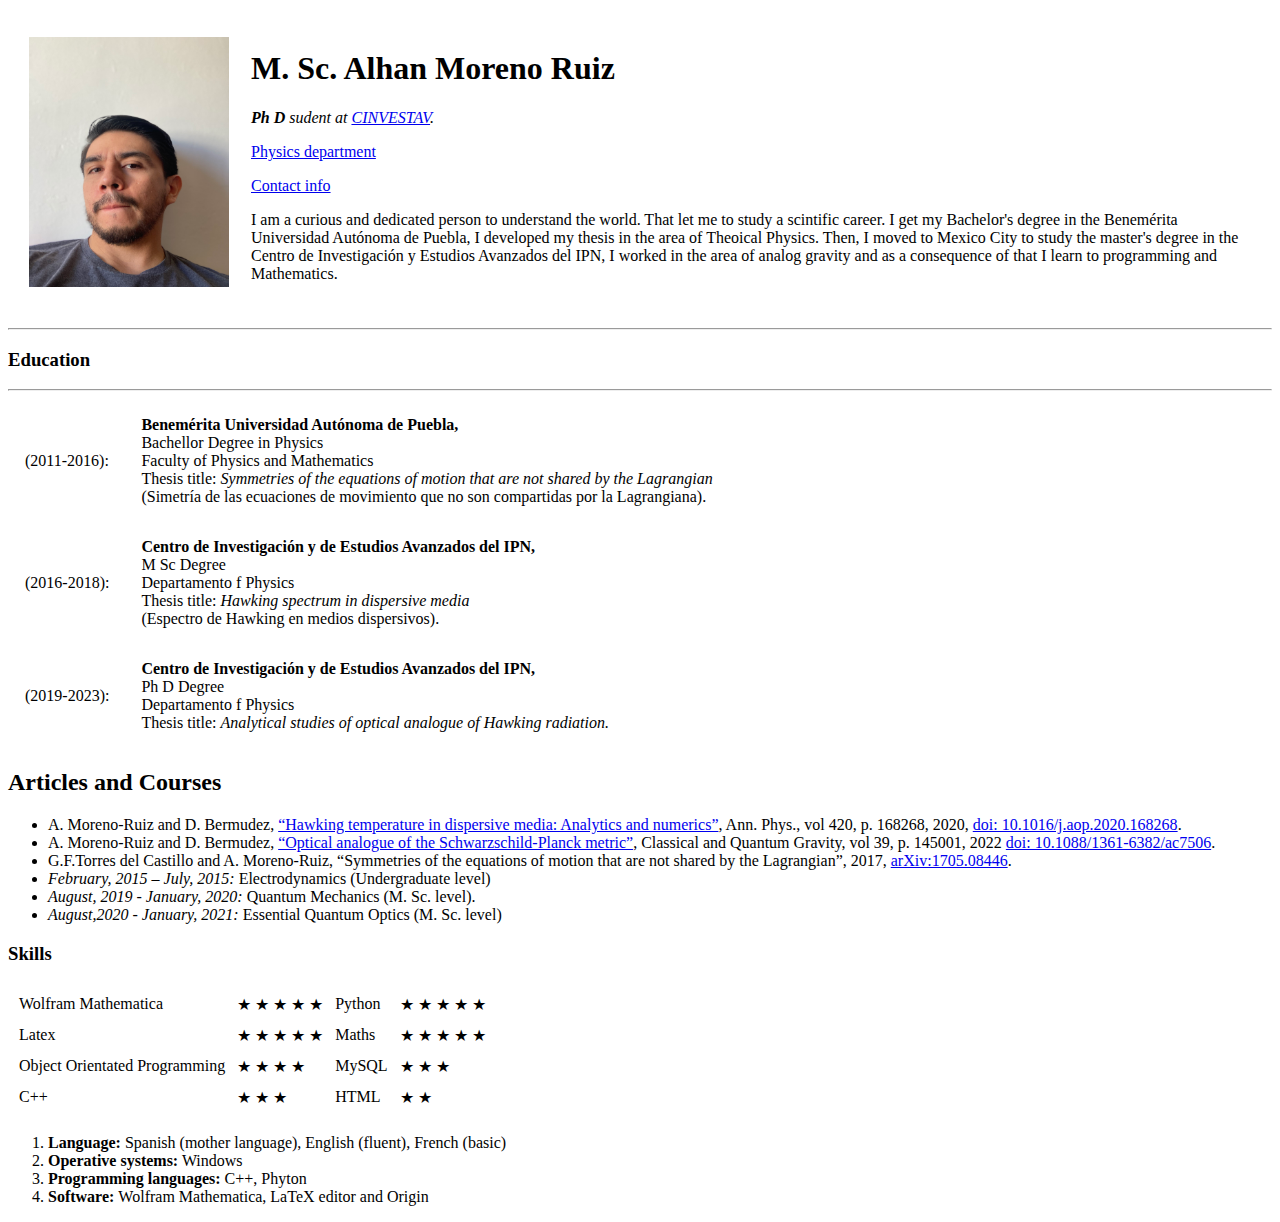
==== index.html @ 9d5da709 "Add initical CV website files" ====
<!DOCTYPE html>
<html>
    <head>
        <meta http-equiv="Content-Type" content="text/html; charset=utf-8"/>

        <title> Alhan's Personal Site</title>
    </head>
    <body>

    <table cellspacing="20">
        <tr>
            <td><img src="20220818_150104656_iOS.jpg" width="200"
     height="250" alt="Alhan profile picture"></td>
            <td> <h1>M. Sc. Alhan Moreno Ruiz</h1>
    <p> <em> <strong> Ph D</strong> sudent at <a href="https://www.cinvestav.mx/">CINVESTAV</a>.</em> </p>
    <p><a href="www.fis.cinvestav.mx">Physics department</a> </p>
    <p><a href="contact.html"> Contact info</a></p>
    <p>
        I am a curious and dedicated person to understand the world. That let me to study a scintific career. I get my
        Bachelor's degree in the Benemérita Universidad Autónoma de Puebla,
        I developed my thesis in the area of Theoical Physics. Then, I moved to Mexico City to study the master's degree
        in the Centro de Investigación y Estudios Avanzados del IPN, I worked in the area of analog gravity and as a
        consequence of that I learn to programming and Mathematics.

    </p></td>
        </tr>
    </table>

    <hr >
    <h3> Education</h3>
    <hr>
    <table cellpadding="15">
        <tr>
            <td>(2011-2016):</td>
            <td> <strong>Benemérita Universidad Autónoma de Puebla,</strong>
                <br>
                Bachellor Degree in Physics
                <br>
                Faculty of Physics and Mathematics
                <br>
                Thesis title: <em> Symmetries of the equations of motion that are not shared by the Lagrangian </em>
                <br>
                (Simetría de las ecuaciones de movimiento que no son compartidas por la Lagrangiana).
            </td>
        </tr>

        <tr>
            <td>(2016-2018):</td>
            <td> <strong>Centro de Investigación y de Estudios Avanzados del IPN,</strong>
                <br>
                M Sc Degree
                <br>
                Departamento f Physics
                <br>
                Thesis title: <em> Hawking spectrum in dispersive media  </em>
                <br>
                (Espectro de Hawking en medios dispersivos).
            </td>
        </tr>
        <tr>
            <td>(2019-2023):</td>
            <td> <strong>Centro de Investigación y de Estudios Avanzados del IPN,</strong>
                <br>
                Ph D Degree
                <br>
                Departamento f Physics
                <br>
                Thesis title: <em> Analytical studies of optical analogue of Hawking radiation.  </em>
                <br>

            </td>
        </tr>

    </table>

    <h2>Articles and Courses</h2>
    <ul>
        <li>A. Moreno-Ruiz and D. Bermudez, <a href="1-s2.0-S0003491620302025-main.pdf"> “Hawking temperature in dispersive media: Analytics and numerics”</a>, Ann. Phys.,
          vol 420, p. 168268, 2020, <a href="https://www.sciencedirect.com/science/article/abs/pii/S0003491620302025"> doi: 10.1016/j.aop.2020.168268</a>.</li>
        <li>A. Moreno-Ruiz and D. Bermudez, <a href="cqg_39_14_145001.pdf"> “Optical analogue of the Schwarzschild-Planck metric”</a>, Classical
          and Quantum Gravity, vol 39, p. 145001, 2022 <a href="https://iopscience.iop.org/article/10.1088/1361-6382/ac7506"> doi: 10.1088/1361-6382/ac7506</a>.</li>
        <li>G.F.Torres del Castillo and A. Moreno-Ruiz, “Symmetries of the equations of motion that are not shared by the
          Lagrangian”, 2017, <a href="https://arxiv.org/abs/1705.08446">arXiv:1705.08446</a>.</li>
        <li> <em>February, 2015 – July, 2015:</em> Electrodynamics (Undergraduate level)</li>
        <li> <em> August, 2019 - January, 2020:</em> Quantum Mechanics (M. Sc. level).</li>
        <li> <em>August,2020 - January, 2021:</em> Essential Quantum Optics (M. Sc. level)</li>
    </ul>

    <h3>Skills </h3>

    <table border="0" cellspacing="10">
        <tr >
            <td>
                Wolfram Mathematica
            </td>
            <td >
                &#9733 &#9733 &#9733 &#9733 &#9733
            </td>
            <td>
                Python
            </td>
            <td>
                &#9733 &#9733 &#9733 &#9733 &#9733
            </td>

        </tr>

        <tr>
            <td>
                Latex
            </td>
            <td>
                &#9733 &#9733 &#9733 &#9733 &#9733
            </td>
             <td>
                Maths
            </td>
            <td>
                &#9733 &#9733 &#9733 &#9733 &#9733
            </td>
        </tr>

        <tr>
            <td>
                Object Orientated Programming
            </td>
            <td>
                &#9733 &#9733 &#9733 &#9733
            </td>
            <td>
                MySQL
            </td>
            <td>
                &#9733 &#9733 &#9733
            </td>
        </tr>

        <tr>
            <td>
                C++
            </td>
            <td>
                &#9733 &#9733 &#9733
            </td>
            <td>
                HTML
            </td>
            <td>
                &#9733 &#9733
            </td>
        </tr>



    </table>


    <ol>
        <li> <strong> Language:</strong> Spanish (mother language), English (fluent), French (basic)</li>
        <li>  <strong> Operative systems:</strong> Windows</li>
        <li>  <strong>Programming languages: </strong> C++, Phyton </li>
        <li>  <strong> Software: </strong>  Wolfram Mathematica, LaTeX editor and Origin </li>



    </ol>
    </body>


</html>
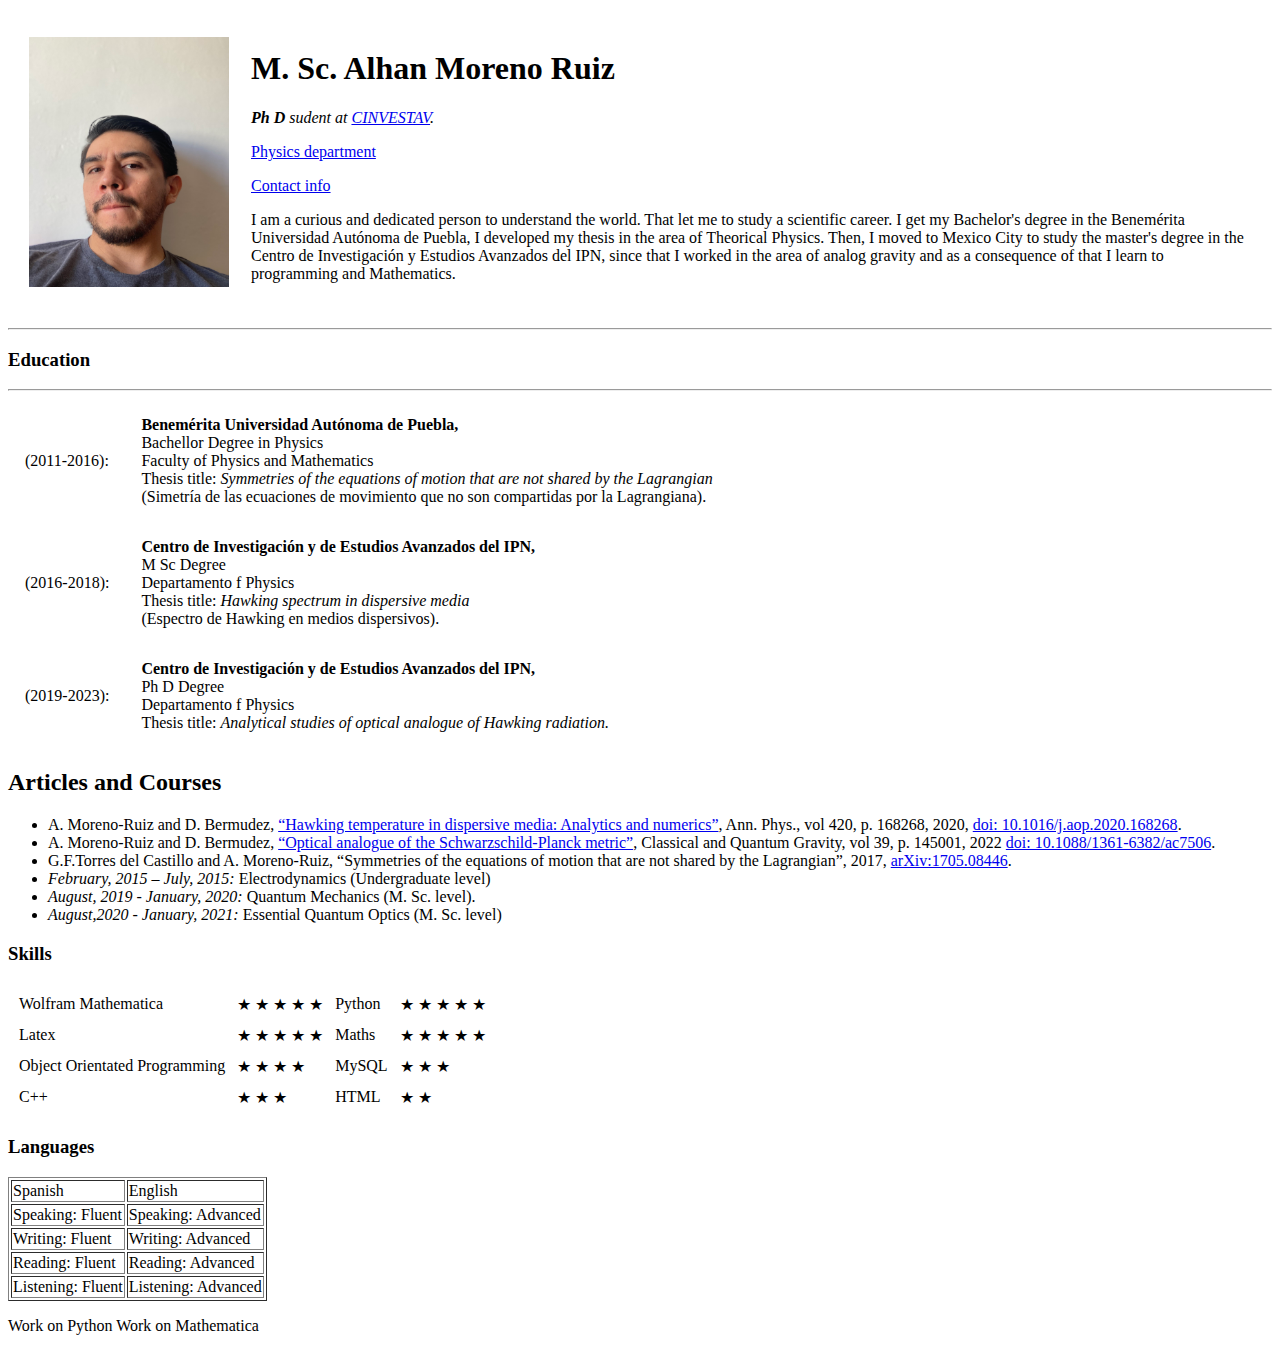
==== commit 466c152f: "Add files via upload" ====
--- a/index.html
+++ b/index.html
@@ -13,14 +13,14 @@
      height="250" alt="Alhan profile picture"></td>
             <td> <h1>M. Sc. Alhan Moreno Ruiz</h1>
     <p> <em> <strong> Ph D</strong> sudent at <a href="https://www.cinvestav.mx/">CINVESTAV</a>.</em> </p>
-    <p><a href="www.fis.cinvestav.mx">Physics department</a> </p>
+    <p><a href="https://www.fis.cinvestav.mx/">Physics department</a> </p>
     <p><a href="contact.html"> Contact info</a></p>
     <p>
-        I am a curious and dedicated person to understand the world. That let me to study a scintific career. I get my
+        I am a curious and dedicated person to understand the world. That let me to study a scientific career. I get my
         Bachelor's degree in the Benemérita Universidad Autónoma de Puebla,
-        I developed my thesis in the area of Theoical Physics. Then, I moved to Mexico City to study the master's degree
-        in the Centro de Investigación y Estudios Avanzados del IPN, I worked in the area of analog gravity and as a
-        consequence of that I learn to programming and Mathematics.
+        I developed my thesis in the area of Theorical Physics. Then, I moved to Mexico City to study the master's degree
+        in the Centro de Investigación y Estudios Avanzados del IPN, since that I worked in the area of analog gravity
+        and as a consequence of that I learn to programming and Mathematics.
 
     </p></td>
         </tr>
@@ -154,17 +154,66 @@
 
     </table>
 
-
-    <ol>
-        <li> <strong> Language:</strong> Spanish (mother language), English (fluent), French (basic)</li>
-        <li>  <strong> Operative systems:</strong> Windows</li>
-        <li>  <strong>Programming languages: </strong> C++, Phyton </li>
-        <li>  <strong> Software: </strong>  Wolfram Mathematica, LaTeX editor and Origin </li>
-
-
-
-    </ol>
+    <h3>Languages </h3>
+    <table  border="1">
+        <thead>
+
+        <td>
+                Spanish
+
+            </td>
+            <td>
+                English
+            </td>
+        </thead>
+
+        <tr>
+            <td>
+                Speaking: Fluent
+            </td>
+            <td>
+                Speaking: Advanced
+            </td>
+        </tr>
+        <tr>
+            <td>
+                Writing: Fluent
+            </td>
+            <td>
+                Writing: Advanced
+            </td>
+        </tr>
+
+        <tr>
+            <td>
+                Reading: Fluent
+            </td>
+            <td>
+                Reading: Advanced
+            </td>
+        </tr>
+
+        <tr>
+            <td>
+                Listening: Fluent
+            </td>
+            <td>
+                Listening: Advanced
+            </td>
+        </tr>
+
+
+
+    </table>
+
+
+
+    <p> <a>Work on Python</a> <a> Work on Mathematica </a>  </p>
+
+
+
     </body>
 
 
+
 </html>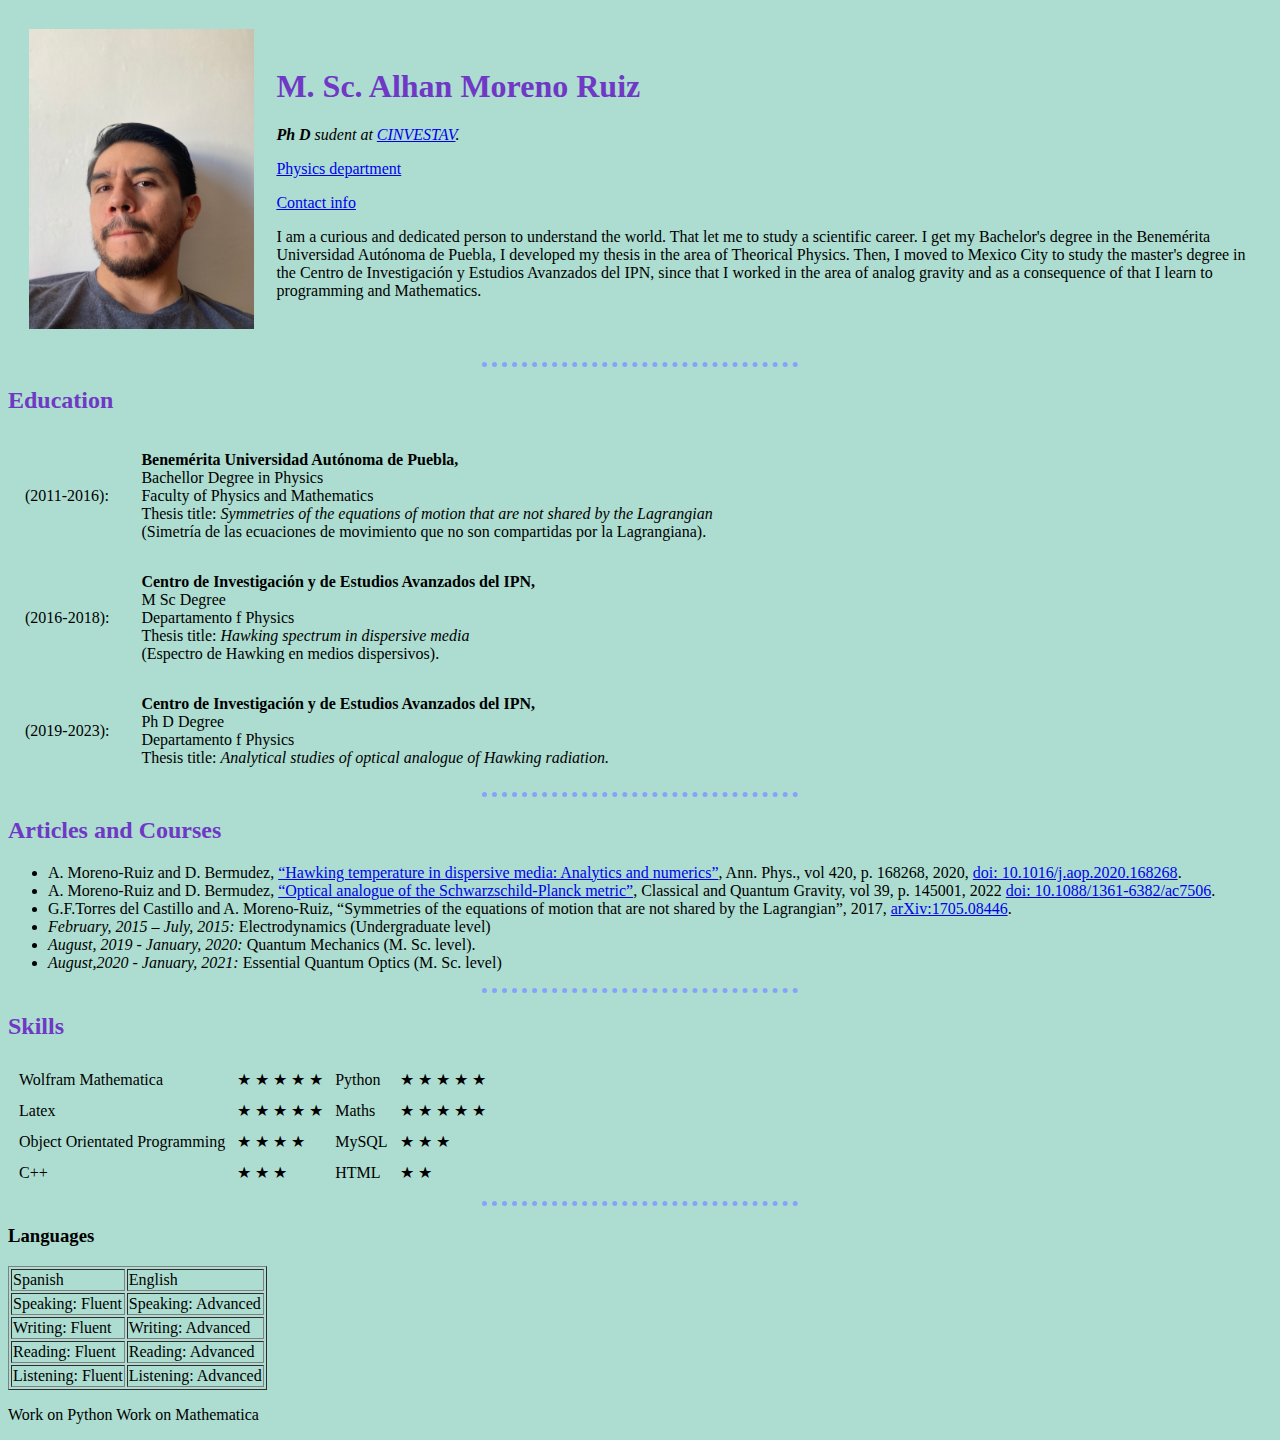
==== commit 55e34e51: "Add files via upload" ====
--- a/index.html
+++ b/index.html
@@ -4,13 +4,14 @@
         <meta http-equiv="Content-Type" content="text/html; charset=utf-8"/>
 
         <title> Alhan's Personal Site</title>
+        <link rel="stylesheet" href="styles.css" >
+
     </head>
     <body>
 
     <table cellspacing="20">
         <tr>
-            <td><img src="20220818_150104656_iOS.jpg" width="200"
-     height="250" alt="Alhan profile picture"></td>
+            <td><img src="20220818_150104656_iOS.jpg"  alt="Alhan profile picture"></td>
             <td> <h1>M. Sc. Alhan Moreno Ruiz</h1>
     <p> <em> <strong> Ph D</strong> sudent at <a href="https://www.cinvestav.mx/">CINVESTAV</a>.</em> </p>
     <p><a href="https://www.fis.cinvestav.mx/">Physics department</a> </p>
@@ -27,8 +28,8 @@
     </table>
 
     <hr >
-    <h3> Education</h3>
-    <hr>
+    <h2> Education</h2>
+
     <table cellpadding="15">
         <tr>
             <td>(2011-2016):</td>
@@ -72,6 +73,7 @@
         </tr>
 
     </table>
+    <hr>
 
     <h2>Articles and Courses</h2>
     <ul>
@@ -85,8 +87,9 @@
         <li> <em> August, 2019 - January, 2020:</em> Quantum Mechanics (M. Sc. level).</li>
         <li> <em>August,2020 - January, 2021:</em> Essential Quantum Optics (M. Sc. level)</li>
     </ul>
-
-    <h3>Skills </h3>
+    <hr>
+
+    <h2>Skills </h2>
 
     <table border="0" cellspacing="10">
         <tr >
@@ -153,6 +156,7 @@
 
 
     </table>
+    <hr>
 
     <h3>Languages </h3>
     <table  border="1">
--- a/styles.css
+++ b/styles.css
@@ -0,0 +1,20 @@
+body{
+background-color: #ADDDD0;
+}
+hr{
+background-color: #ADDDD0;
+border-style: dotted none none;
+height:0px;
+border-color: #87A2FB;
+border-width: 5px;
+width: 25%;
+}
+img{
+height: 300px;
+}
+h1{
+color: #6F38C5;
+}
+h2{
+color: #6F38C5;
+}